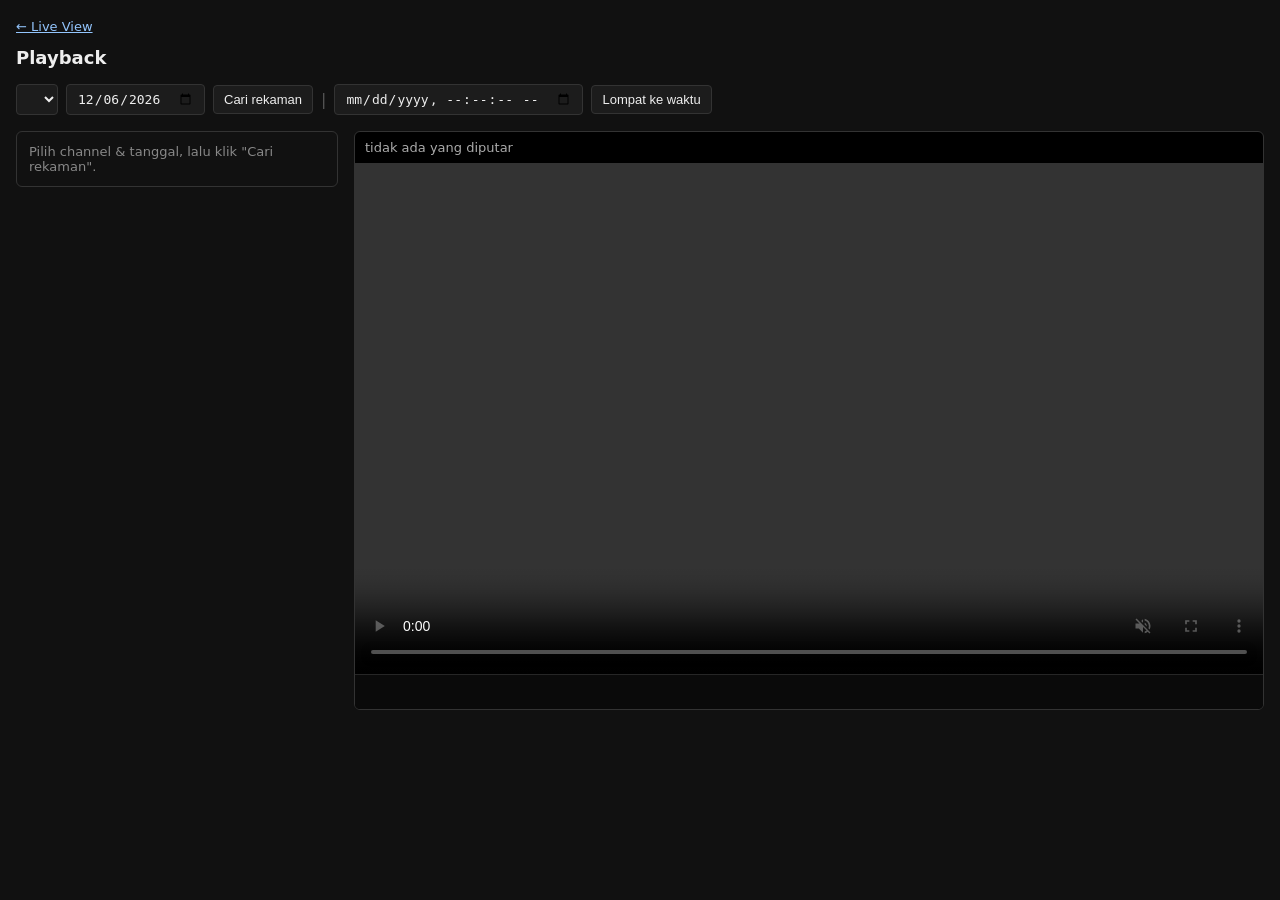
==== static/playback.html @ 0c26c2f5 "Rename project to DVR Window Picked to avoid confusion with the existing LightNVR project (similar N" ====
<!doctype html>
<html lang="id">
<head>
<meta charset="utf-8">
<title>DVR Window — Playback</title>
<script src="/static/vendor/hls.min.js"></script>
<style>
  body { background: #111; color: #eee; font-family: system-ui, sans-serif; margin: 0; padding: 16px; }
  h1 { font-size: 18px; font-weight: 600; }
  a.nav { color: #93c5fd; font-size: 13px; }
  .controls { display: flex; gap: 8px; align-items: center; margin: 16px 0; flex-wrap: wrap; }
  select, input, button { background: #1c1c1c; color: #eee; border: 1px solid #333; border-radius: 4px; padding: 6px 10px; font-size: 13px; }
  button { cursor: pointer; }
  button:hover { background: #2a2a2a; }
  .layout { display: flex; gap: 16px; align-items: flex-start; flex-wrap: wrap; }
  .segments { flex: 0 0 320px; max-height: 480px; overflow-y: auto; border: 1px solid #333; border-radius: 6px; }
  .segment { padding: 8px 10px; border-bottom: 1px solid #262626; font-size: 13px; cursor: pointer; }
  .segment:hover { background: #1c1c1c; }
  .segment.active { background: #1e3a5f; }
  .player { flex: 1 1 480px; background: #000; border: 1px solid #333; border-radius: 6px; overflow: hidden; }
  .player video { width: 100%; display: block; background: #000; aspect-ratio: 16/9; }
  .player .bar { padding: 8px 10px; font-size: 13px; color: #aaa; display: flex; justify-content: space-between; }
  .empty { padding: 12px; color: #888; font-size: 13px; }

  .timeline { position: relative; height: 34px; background: #0a0a0a; cursor: pointer; border-top: 1px solid #262626; }
  .timeline .block { position: absolute; top: 6px; height: 14px; background: #3b7ddb; border-radius: 2px; min-width: 2px; }
  .timeline .block:hover { background: #5b9bf5; }
  .timeline .tick { position: absolute; top: 22px; font-size: 10px; color: #666; transform: translateX(-50%); pointer-events: none; }
  .timeline .marker { position: absolute; top: 0; width: 2px; height: 100%; background: #f87171; pointer-events: none; display: none; }
</style>
</head>
<body>
<a class="nav" href="/static/index.html">&larr; Live View</a>
<h1>Playback</h1>

<div class="controls">
  <select id="channel"></select>
  <input type="date" id="date">
  <button id="searchBtn">Cari rekaman</button>
  <span style="color:#555">|</span>
  <input type="datetime-local" id="jumpDatetime" step="1">
  <button id="jumpBtn">Lompat ke waktu</button>
</div>

<div class="layout">
  <div class="segments" id="segments"><div class="empty">Pilih channel &amp; tanggal, lalu klik "Cari rekaman".</div></div>
  <div class="player">
    <div class="bar">
      <span id="playerLabel">tidak ada yang diputar</span>
      <span id="downloadControls" style="display:none">
        <input type="time" id="downloadStart" step="1" style="width:100px" title="waktu mulai (dalam hari rekaman ini)">
        &ndash;
        <input type="time" id="downloadEnd" step="1" style="width:100px" title="waktu selesai">
        <button id="downloadBtn">Download ⬇</button>
        <button id="stopBtn">Stop</button>
      </span>
    </div>
    <video id="video" muted controls playsinline></video>
    <div class="timeline" id="timeline"></div>
  </div>
</div>

<script>
let hls = null;
let currentPlaybackName = null;
let currentChannelId = null;
let currentSeg = null;
let channels = [];
// Pending "continuous playback" auto-advance — see ARCHITECTURE.md
// "Continuous playback across recording segments" for why this has to be a
// timer rather than any video/hls.js event (no reliable "segment ended"
// signal exists on this DVR).
let continuousTimer = null;
// The day currently shown by search() — drives the timeline scrubber below.
let loadedSegments = [];
let loadedDate = null;

async function loadChannels() {
  const res = await fetch('/api/channels');
  channels = (await res.json()).filter(c => c.enabled);
  const sel = document.getElementById('channel');
  sel.innerHTML = channels.map(c => `<option value="${c.id}">${c.name}</option>`).join('');
}

// The DVR's ISAPI timestamps are labeled "Z" (UTC) but are actually its
// own local wall-clock digits, unconverted (confirmed by extracting a
// playback frame and reading the DVR's on-screen timestamp — it matched
// the raw ISAPI digits exactly, not a UTC-shifted version of them). So
// these strings must be read and written as literal digits, never through
// `new Date(...)`/`toISOString()`/`toLocaleTimeString()`, which would
// apply the browser's own timezone on top and produce the wrong time
// whenever the browser isn't set to the DVR's zone (WIB).
function fmtTime(iso) {
  const m = iso.match(/T(\d{2}):(\d{2}):(\d{2})/);
  return m ? `${m[1]}.${m[2]}.${m[3]}` : iso;
}

// Same literal-digit rule as fmtTime, just colon-separated to match
// <input type="time">'s value format ("HH:MM:SS").
function hms(iso) {
  const m = iso.match(/T(\d{2}):(\d{2}):(\d{2})/);
  return m ? `${m[1]}:${m[2]}:${m[3]}` : '';
}

// Seconds since midnight of `forDate` ("YYYY-MM-DD"), clipped to [0,86400]
// for timestamps that fall on a different calendar date (a segment can
// start the previous day and end within the loaded day — see the
// contiguous-segment example spanning 22:33→00:02 seen against the real
// DVR). Pure string/integer arithmetic, no Date object — same literal-
// digit rule as fmtTime/hms, just for timeline positioning instead of
// display text.
function secondsSinceMidnight(iso, forDate) {
  const datePart = iso.slice(0, 10);
  if (datePart < forDate) return 0;
  if (datePart > forDate) return 86400;
  const m = iso.match(/T(\d{2}):(\d{2}):(\d{2})/);
  return Number(m[1]) * 3600 + Number(m[2]) * 60 + Number(m[3]);
}

// Draws the day timeline: recorded segments as blocks, hour ticks for
// orientation, and the current-position marker. Called whenever a new
// day is loaded (search()) — the marker itself is also updated
// independently (updateMarker) whenever playback moves, without
// rebuilding the whole timeline.
function renderTimeline() {
  const el = document.getElementById('timeline');
  el.innerHTML = '';
  if (!loadedDate) return;

  for (const seg of loadedSegments) {
    const startSec = secondsSinceMidnight(seg.startTime, loadedDate);
    const endSec = secondsSinceMidnight(seg.endTime, loadedDate);
    const block = document.createElement('div');
    block.className = 'block';
    block.style.left = `${(startSec / 86400) * 100}%`;
    block.style.width = `${((endSec - startSec) / 86400) * 100}%`; // CSS min-width floors this for short clips
    block.title = `${fmtTime(seg.startTime)} – ${fmtTime(seg.endTime)}`;
    el.appendChild(block);
  }

  for (let h = 0; h <= 24; h += 4) {
    const tick = document.createElement('div');
    tick.className = 'tick';
    tick.style.left = `${(h / 24) * 100}%`;
    tick.textContent = String(h).padStart(2, '0');
    el.appendChild(tick);
  }

  const marker = document.createElement('div');
  marker.className = 'marker';
  marker.id = 'timelineMarker';
  el.appendChild(marker);

  updateMarker();
}

// Moves just the position marker — called on every video timeupdate, and
// explicitly right after currentSeg changes (both the optimistic
// assignment and the real one in startPlaybackAt, plus stopCurrent's
// reset to null) so the marker never shows a stale position from before
// the change. Hidden whenever nothing is playing or the playing content
// isn't from the currently-loaded day.
function updateMarker() {
  const marker = document.getElementById('timelineMarker');
  if (!marker) return;
  if (!currentSeg || !loadedDate || currentSeg.startTime.slice(0, 10) !== loadedDate) {
    marker.style.display = 'none';
    return;
  }
  const video = document.getElementById('video');
  const startSec = secondsSinceMidnight(currentSeg.startTime, loadedDate);
  const nowSec = startSec + (video.currentTime || 0);
  marker.style.left = `${Math.min(100, Math.max(0, (nowSec / 86400) * 100))}%`;
  marker.style.display = 'block';
}

async function search() {
  const channelId = document.getElementById('channel').value;
  const date = document.getElementById('date').value;
  if (!date) { alert('Pilih tanggal dulu'); return; }

  const start = `${date}T00:00:00Z`;
  const end = `${date}T23:59:59Z`;

  const container = document.getElementById('segments');
  container.innerHTML = '<div class="empty">Mencari…</div>';

  const res = await fetch(`/api/recordings?channelId=${channelId}&start=${encodeURIComponent(start)}&end=${encodeURIComponent(end)}`);
  const data = await res.json();

  loadedSegments = data.segments;
  loadedDate = date;
  renderTimeline();

  if (data.segments.length === 0) {
    container.innerHTML = '<div class="empty">Tidak ada rekaman di rentang ini.</div>';
    return;
  }

  container.innerHTML = '';
  for (const seg of data.segments) {
    const el = document.createElement('div');
    el.className = 'segment';
    el.textContent = `${fmtTime(seg.startTime)} – ${fmtTime(seg.endTime)}`;
    el.onclick = () => play(channelId, seg, el);
    container.appendChild(el);
  }
}

async function stopCurrent() {
  // Cancel any pending auto-advance first — covers every interruption path
  // (manual segment click, jump-to-time, pressing Stop), since they all
  // call stopCurrent() before starting anything new.
  if (continuousTimer) { clearTimeout(continuousTimer); continuousTimer = null; }
  if (currentPlaybackName) {
    try {
      await fetch('/api/playback/stop', {
        method: 'POST',
        headers: { 'Content-Type': 'application/json' },
        body: JSON.stringify({ name: currentPlaybackName }),
      });
    } catch (e) {
      // A network hiccup here shouldn't leave our own bookkeeping stuck
      // pointing at a path we can no longer control — the mediamtx path
      // itself may leak (existing documented gap, ARCHITECTURE.md), but
      // the app's state must stay consistent so playback can be restarted.
    }
    currentPlaybackName = null;
  }
  if (hls) { hls.destroy(); hls = null; }
  document.getElementById('downloadControls').style.display = 'none';
  document.getElementById('playerLabel').textContent = 'tidak ada yang diputar';
  currentChannelId = null;
  currentSeg = null;
  updateMarker();
}

// Shared by "click a segment", "jump to time", and continuous-playback
// auto-advance: starts playback at an exact startTime (the backend seeks
// there — see main.py start_playback — rather than always playing from the
// segment's own beginning, and clamps to the actual found segment's start
// if startTime falls in a real recording gap). `searchEndTime` is just a
// loose upper bound CMSearch uses to locate the covering segment; the
// backend returns the segment's *real* resolved boundaries
// (segmentStartTime/segmentEndTime), which is what drives the label, the
// download defaults, and scheduling the next auto-advance.
async function startPlaybackAt(channelId, startTime, searchEndTime, activeEl) {
  await stopCurrent();
  document.querySelectorAll('.segment.active').forEach(e => e.classList.remove('active'));
  if (activeEl) activeEl.classList.add('active');
  document.getElementById('playerLabel').textContent = 'memuat…';
  currentChannelId = channelId;
  currentSeg = { startTime, endTime: searchEndTime };
  updateMarker();

  let res;
  try {
    res = await fetch('/api/playback/start', {
      method: 'POST',
      headers: { 'Content-Type': 'application/json' },
      body: JSON.stringify({ channelId: Number(channelId), startTime, endTime: searchEndTime }),
    });
  } catch (e) {
    document.getElementById('playerLabel').textContent = 'gagal memulai playback (jaringan)';
    return;
  }
  if (!res.ok) {
    const err = await res.json().catch(() => ({}));
    document.getElementById('playerLabel').textContent = err.detail || 'gagal memulai playback';
    return;
  }
  const { name, hlsPath, hlsPort, segmentStartTime, segmentEndTime } = await res.json();
  currentPlaybackName = name;
  currentSeg = { startTime: segmentStartTime, endTime: segmentEndTime };
  updateMarker();

  const video = document.getElementById('video');
  const url = `http://${location.hostname}:${hlsPort}${hlsPath}`;
  hls = new Hls({ lowLatencyMode: false });
  hls.loadSource(url);
  hls.attachMedia(video);
  hls.on(Hls.Events.MANIFEST_PARSED, () => {
    video.play();
    // A real recording gap: the resolved segment starts noticeably later
    // than what was actually requested (tolerance covers the existing +2s
    // search-boundary nudge). Contiguous segment transitions land within
    // that tolerance and show the plain range.
    const gapMs = new Date(segmentStartTime).getTime() - new Date(startTime).getTime();
    const rangeLabel = `${fmtTime(segmentStartTime)} – ${fmtTime(segmentEndTime)}`;
    document.getElementById('playerLabel').textContent = gapMs > 5000
      ? `Melompati jeda rekaman → ${rangeLabel}`
      : rangeLabel;
    document.getElementById('downloadControls').style.display = 'inline-flex';
    // Default clip window: segment start, +30s.
    const defaultEnd = new Date(new Date(segmentStartTime).getTime() + 30000).toISOString();
    document.getElementById('downloadStart').value = hms(segmentStartTime);
    document.getElementById('downloadEnd').value = hms(defaultEnd);
    scheduleAdvance(segmentStartTime, segmentEndTime);
  });
  hls.on(Hls.Events.ERROR, (_evt, data) => {
    if (!data.fatal) return;
    if (continuousTimer) { clearTimeout(continuousTimer); continuousTimer = null; }
    document.getElementById('playerLabel').textContent = 'Playback error — klik segmen untuk coba lagi';
  });
}

// Fires a few seconds before the current segment's known natural end (see
// ARCHITECTURE.md — there's no reliable "segment ended" event on this DVR,
// mediamtx treats the DVR closing the playback session as a transport
// error and the video just silently freezes). Guards against hls.js
// re-firing MANIFEST_PARSED (e.g. on error-recovery) by clearing any
// existing timer itself, not just relying on stopCurrent().
function scheduleAdvance(realStart, realEnd) {
  if (continuousTimer) { clearTimeout(continuousTimer); continuousTimer = null; }
  const durationMs = new Date(realEnd).getTime() - new Date(realStart).getTime();
  const leadMs = 4500;
  const fireInMs = Math.max(0, durationMs - leadMs);
  armAdvanceCheck(realEnd, fireInMs, fireInMs, 0);
}

// Bounded drift-check: if the video is still meaningfully behind where it
// should be (rebuffering — the `waiting` events this DVR fires are real,
// not instantaneous), re-check shortly instead of cutting the segment
// early or advancing while the previous stream hasn't actually caught up.
// Capped retries so a genuinely stuck video doesn't block forever.
function armAdvanceCheck(afterIso, expectedElapsedMs, delayMs, retries) {
  continuousTimer = setTimeout(() => {
    const video = document.getElementById('video');
    const behindMs = expectedElapsedMs - video.currentTime * 1000;
    if (behindMs > 1500 && retries < 3) {
      armAdvanceCheck(afterIso, expectedElapsedMs + 1500, 1500, retries + 1);
      return;
    }
    advanceToNext(afterIso);
  }, delayMs);
}

async function advanceToNext(afterIso) {
  const channelId = currentChannelId;
  if (channelId == null) return;
  const searchEnd = `${afterIso.slice(0, 10)}T23:59:59Z`;
  try {
    await startPlaybackAt(channelId, afterIso, searchEnd, null);
  } catch (e) {
    document.getElementById('playerLabel').textContent = 'auto-lanjut gagal — klik segmen untuk lanjut manual';
  }
}

async function play(channelId, seg, el) {
  await startPlaybackAt(channelId, seg.startTime, seg.endTime, el);
}

async function jumpToTime() {
  const channelId = document.getElementById('channel').value;
  const dt = document.getElementById('jumpDatetime').value; // "YYYY-MM-DDTHH:MM[:SS]"
  if (!dt) { alert('Isi tanggal & waktu dulu'); return; }
  const startTime = `${dt.length === 16 ? dt + ':00' : dt}Z`;
  const endTime = `${startTime.slice(0, 10)}T23:59:59Z`;
  await startPlaybackAt(channelId, startTime, endTime, null);
}

// Click-to-seek on the day timeline — reuses startPlaybackAt exactly like
// a segment click or jump-to-time, so clicking a recording gap gets the
// same backend clamp-to-next-real-segment + gap-indicator label for free
// (see ARCHITECTURE.md "Continuous playback across recording segments").
// Pure fraction-of-day arithmetic, no Date object anywhere — clicking
// still needs zero-padded digits or the built timestamp is malformed.
async function seekTimeline(event) {
  if (!loadedDate) return;
  const channelId = document.getElementById('channel').value;
  const rect = event.currentTarget.getBoundingClientRect();
  const frac = Math.min(1, Math.max(0, (event.clientX - rect.left) / rect.width));
  const totalSec = Math.min(86399, Math.floor(frac * 86400));
  const pad = (n) => String(n).padStart(2, '0');
  const h = Math.floor(totalSec / 3600);
  const m = Math.floor((totalSec % 3600) / 60);
  const s = totalSec % 60;
  const startTime = `${loadedDate}T${pad(h)}:${pad(m)}:${pad(s)}Z`;
  const endTime = `${loadedDate}T23:59:59Z`;
  await startPlaybackAt(channelId, startTime, endTime, null);
}

async function downloadClip() {
  if (!currentSeg || currentChannelId == null) return;
  const startHms = document.getElementById('downloadStart').value;
  const endHms = document.getElementById('downloadEnd').value;
  if (!startHms || !endHms) { alert('Isi waktu mulai dan selesai'); return; }

  // Build the DVR-literal-digit timestamp directly from the segment's own
  // date plus the typed HH:MM:SS — plain string concatenation, no Date()
  // parsing/math involved, so there's no risk of the browser's local
  // timezone leaking in (see the fake-UTC note on fmtTime above). Assumes
  // both times fall on the segment's own calendar date; doesn't handle a
  // range typed across a midnight boundary.
  const dateStr = currentSeg.startTime.slice(0, 10);
  const pad = (t) => (t.length === 5 ? `${t}:00` : t);
  const startTime = `${dateStr}T${pad(startHms)}Z`;
  const endTime = `${dateStr}T${pad(endHms)}Z`;

  const btn = document.getElementById('downloadBtn');
  const originalText = btn.textContent;
  btn.textContent = 'Menyiapkan…';
  btn.disabled = true;
  try {
    const res = await fetch('/api/download', {
      method: 'POST',
      headers: { 'Content-Type': 'application/json' },
      body: JSON.stringify({ channelId: Number(currentChannelId), startTime, endTime }),
    });
    if (!res.ok) {
      const err = await res.json().catch(() => ({}));
      alert(`Download gagal: ${err.detail || res.statusText}`);
      return;
    }
    const blob = await res.blob();
    const url = URL.createObjectURL(blob);
    const a = document.createElement('a');
    a.href = url;
    a.download = `ch${currentChannelId}_${startTime.replace(/[:T]/g, '-').replace('Z','')}.mp4`;
    a.click();
    URL.revokeObjectURL(url);
  } finally {
    btn.textContent = originalText;
    btn.disabled = false;
  }
}

document.getElementById('searchBtn').onclick = search;
document.getElementById('jumpBtn').onclick = jumpToTime;
document.getElementById('stopBtn').onclick = stopCurrent;
document.getElementById('downloadBtn').onclick = downloadClip;
document.getElementById('timeline').onclick = seekTimeline;
document.getElementById('date').valueAsDate = new Date();

// One listener for the video element's whole lifetime — it's never
// recreated, only hls.attachMedia()/destroy() cycles around it (see
// stopCurrent/startPlaybackAt), so re-attaching this per playback-start
// would stack duplicate listeners across a long continuous-playback
// session. Reads currentSeg/loadedDate fresh each time it fires.
document.getElementById('video').addEventListener('timeupdate', updateMarker);

loadChannels();
</script>
</body>
</html>
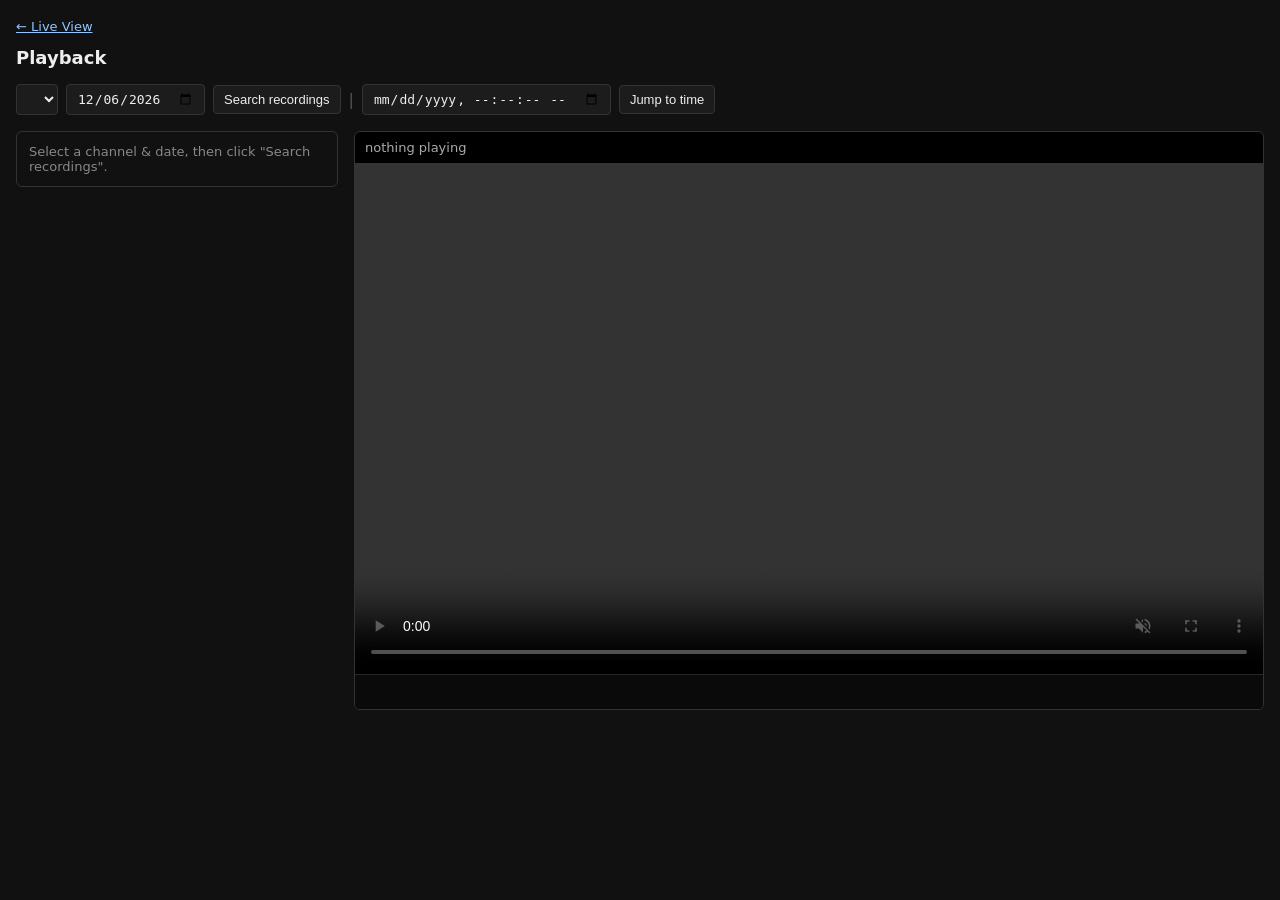
==== commit 8f6f1ef4: "Translate UI labels to English All button labels, placeholders, status messages, and alerts were in " ====
--- a/static/playback.html
+++ b/static/playback.html
@@ -1,5 +1,5 @@
 <!doctype html>
-<html lang="id">
+<html lang="en">
 <head>
 <meta charset="utf-8">
 <title>DVR Window — Playback</title>
@@ -36,21 +36,21 @@
 <div class="controls">
   <select id="channel"></select>
   <input type="date" id="date">
-  <button id="searchBtn">Cari rekaman</button>
+  <button id="searchBtn">Search recordings</button>
   <span style="color:#555">|</span>
   <input type="datetime-local" id="jumpDatetime" step="1">
-  <button id="jumpBtn">Lompat ke waktu</button>
+  <button id="jumpBtn">Jump to time</button>
 </div>
 
 <div class="layout">
-  <div class="segments" id="segments"><div class="empty">Pilih channel &amp; tanggal, lalu klik "Cari rekaman".</div></div>
+  <div class="segments" id="segments"><div class="empty">Select a channel &amp; date, then click "Search recordings".</div></div>
   <div class="player">
     <div class="bar">
-      <span id="playerLabel">tidak ada yang diputar</span>
+      <span id="playerLabel">nothing playing</span>
       <span id="downloadControls" style="display:none">
-        <input type="time" id="downloadStart" step="1" style="width:100px" title="waktu mulai (dalam hari rekaman ini)">
+        <input type="time" id="downloadStart" step="1" style="width:100px" title="start time (within this recording day)">
         &ndash;
-        <input type="time" id="downloadEnd" step="1" style="width:100px" title="waktu selesai">
+        <input type="time" id="downloadEnd" step="1" style="width:100px" title="end time">
         <button id="downloadBtn">Download ⬇</button>
         <button id="stopBtn">Stop</button>
       </span>
@@ -177,13 +177,13 @@
 async function search() {
   const channelId = document.getElementById('channel').value;
   const date = document.getElementById('date').value;
-  if (!date) { alert('Pilih tanggal dulu'); return; }
+  if (!date) { alert('Please select a date first'); return; }
 
   const start = `${date}T00:00:00Z`;
   const end = `${date}T23:59:59Z`;
 
   const container = document.getElementById('segments');
-  container.innerHTML = '<div class="empty">Mencari…</div>';
+  container.innerHTML = '<div class="empty">Searching…</div>';
 
   const res = await fetch(`/api/recordings?channelId=${channelId}&start=${encodeURIComponent(start)}&end=${encodeURIComponent(end)}`);
   const data = await res.json();
@@ -193,7 +193,7 @@
   renderTimeline();
 
   if (data.segments.length === 0) {
-    container.innerHTML = '<div class="empty">Tidak ada rekaman di rentang ini.</div>';
+    container.innerHTML = '<div class="empty">No recordings in this range.</div>';
     return;
   }
 
@@ -229,7 +229,7 @@
   }
   if (hls) { hls.destroy(); hls = null; }
   document.getElementById('downloadControls').style.display = 'none';
-  document.getElementById('playerLabel').textContent = 'tidak ada yang diputar';
+  document.getElementById('playerLabel').textContent = 'nothing playing';
   currentChannelId = null;
   currentSeg = null;
   updateMarker();
@@ -248,7 +248,7 @@
   await stopCurrent();
   document.querySelectorAll('.segment.active').forEach(e => e.classList.remove('active'));
   if (activeEl) activeEl.classList.add('active');
-  document.getElementById('playerLabel').textContent = 'memuat…';
+  document.getElementById('playerLabel').textContent = 'loading…';
   currentChannelId = channelId;
   currentSeg = { startTime, endTime: searchEndTime };
   updateMarker();
@@ -261,12 +261,12 @@
       body: JSON.stringify({ channelId: Number(channelId), startTime, endTime: searchEndTime }),
     });
   } catch (e) {
-    document.getElementById('playerLabel').textContent = 'gagal memulai playback (jaringan)';
+    document.getElementById('playerLabel').textContent = 'failed to start playback (network error)';
     return;
   }
   if (!res.ok) {
     const err = await res.json().catch(() => ({}));
-    document.getElementById('playerLabel').textContent = err.detail || 'gagal memulai playback';
+    document.getElementById('playerLabel').textContent = err.detail || 'failed to start playback';
     return;
   }
   const { name, hlsPath, hlsPort, segmentStartTime, segmentEndTime } = await res.json();
@@ -288,7 +288,7 @@
     const gapMs = new Date(segmentStartTime).getTime() - new Date(startTime).getTime();
     const rangeLabel = `${fmtTime(segmentStartTime)} – ${fmtTime(segmentEndTime)}`;
     document.getElementById('playerLabel').textContent = gapMs > 5000
-      ? `Melompati jeda rekaman → ${rangeLabel}`
+      ? `Skipping recording gap → ${rangeLabel}`
       : rangeLabel;
     document.getElementById('downloadControls').style.display = 'inline-flex';
     // Default clip window: segment start, +30s.
@@ -300,7 +300,7 @@
   hls.on(Hls.Events.ERROR, (_evt, data) => {
     if (!data.fatal) return;
     if (continuousTimer) { clearTimeout(continuousTimer); continuousTimer = null; }
-    document.getElementById('playerLabel').textContent = 'Playback error — klik segmen untuk coba lagi';
+    document.getElementById('playerLabel').textContent = 'Playback error — click a segment to try again';
   });
 }
 
@@ -342,7 +342,7 @@
   try {
     await startPlaybackAt(channelId, afterIso, searchEnd, null);
   } catch (e) {
-    document.getElementById('playerLabel').textContent = 'auto-lanjut gagal — klik segmen untuk lanjut manual';
+    document.getElementById('playerLabel').textContent = 'auto-advance failed — click a segment to continue manually';
   }
 }
 
@@ -353,7 +353,7 @@
 async function jumpToTime() {
   const channelId = document.getElementById('channel').value;
   const dt = document.getElementById('jumpDatetime').value; // "YYYY-MM-DDTHH:MM[:SS]"
-  if (!dt) { alert('Isi tanggal & waktu dulu'); return; }
+  if (!dt) { alert('Please enter a date & time first'); return; }
   const startTime = `${dt.length === 16 ? dt + ':00' : dt}Z`;
   const endTime = `${startTime.slice(0, 10)}T23:59:59Z`;
   await startPlaybackAt(channelId, startTime, endTime, null);
@@ -384,7 +384,7 @@
   if (!currentSeg || currentChannelId == null) return;
   const startHms = document.getElementById('downloadStart').value;
   const endHms = document.getElementById('downloadEnd').value;
-  if (!startHms || !endHms) { alert('Isi waktu mulai dan selesai'); return; }
+  if (!startHms || !endHms) { alert('Please enter start and end times'); return; }
 
   // Build the DVR-literal-digit timestamp directly from the segment's own
   // date plus the typed HH:MM:SS — plain string concatenation, no Date()
@@ -399,7 +399,7 @@
 
   const btn = document.getElementById('downloadBtn');
   const originalText = btn.textContent;
-  btn.textContent = 'Menyiapkan…';
+  btn.textContent = 'Preparing…';
   btn.disabled = true;
   try {
     const res = await fetch('/api/download', {
@@ -409,7 +409,7 @@
     });
     if (!res.ok) {
       const err = await res.json().catch(() => ({}));
-      alert(`Download gagal: ${err.detail || res.statusText}`);
+      alert(`Download failed: ${err.detail || res.statusText}`);
       return;
     }
     const blob = await res.blob();
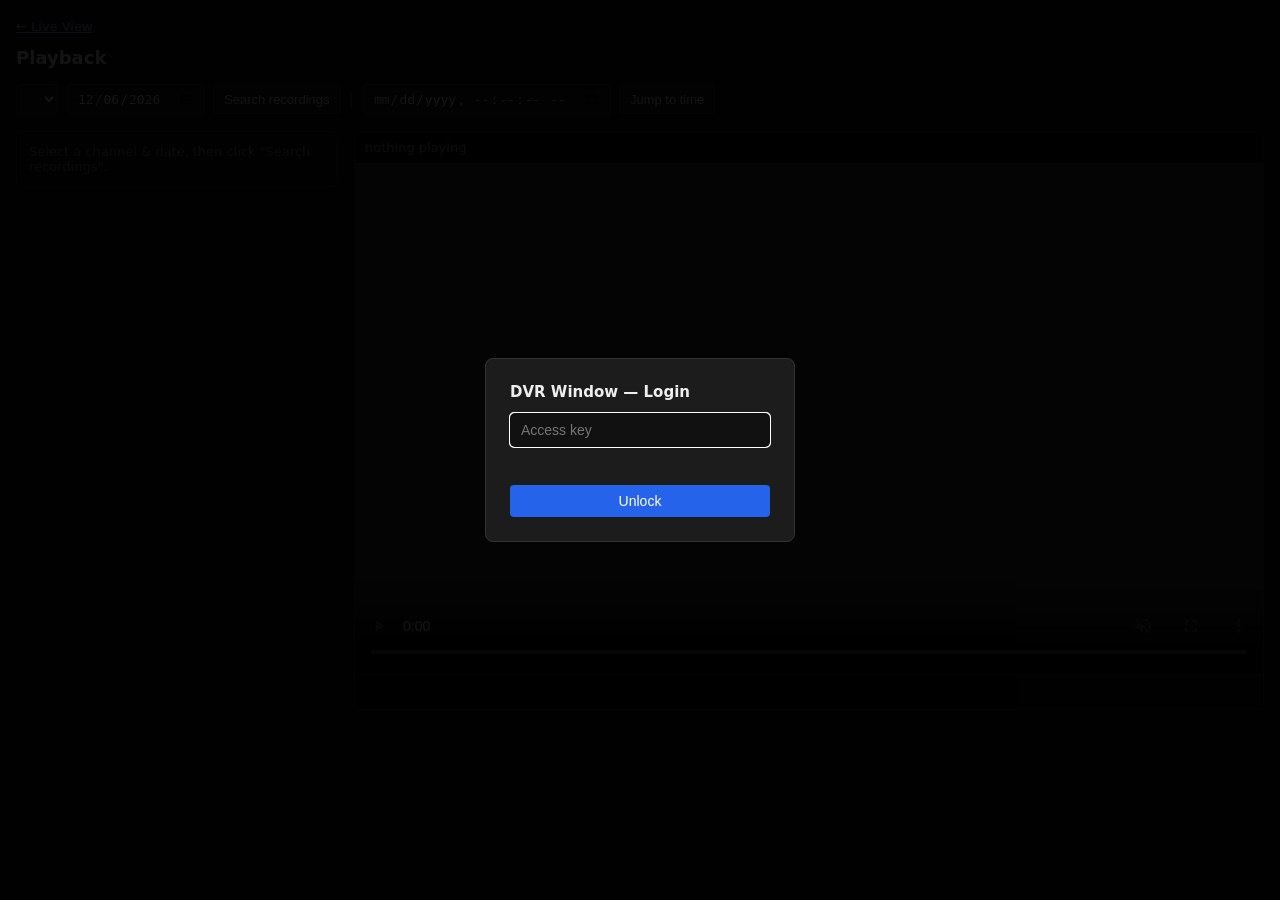
==== commit 277127c4: "Add shared-key auth for the API and live video Adds AUTH_KEY as a single shared secret protecting bo" ====
--- a/static/playback.html
+++ b/static/playback.html
@@ -4,6 +4,7 @@
 <meta charset="utf-8">
 <title>DVR Window — Playback</title>
 <script src="/static/vendor/hls.min.js"></script>
+<script src="/static/auth.js"></script>
 <style>
   body { background: #111; color: #eee; font-family: system-ui, sans-serif; margin: 0; padding: 16px; }
   h1 { font-size: 18px; font-weight: 600; }
@@ -30,7 +31,7 @@
 </style>
 </head>
 <body>
-<a class="nav" href="/static/index.html">&larr; Live View</a>
+<a class="nav" href="/">&larr; Live View</a>
 <h1>Playback</h1>
 
 <div class="controls">
@@ -76,7 +77,7 @@
 let loadedDate = null;
 
 async function loadChannels() {
-  const res = await fetch('/api/channels');
+  const res = await authFetch('/api/channels');
   channels = (await res.json()).filter(c => c.enabled);
   const sel = document.getElementById('channel');
   sel.innerHTML = channels.map(c => `<option value="${c.id}">${c.name}</option>`).join('');
@@ -185,7 +186,7 @@
   const container = document.getElementById('segments');
   container.innerHTML = '<div class="empty">Searching…</div>';
 
-  const res = await fetch(`/api/recordings?channelId=${channelId}&start=${encodeURIComponent(start)}&end=${encodeURIComponent(end)}`);
+  const res = await authFetch(`/api/recordings?channelId=${channelId}&start=${encodeURIComponent(start)}&end=${encodeURIComponent(end)}`);
   const data = await res.json();
 
   loadedSegments = data.segments;
@@ -214,7 +215,7 @@
   if (continuousTimer) { clearTimeout(continuousTimer); continuousTimer = null; }
   if (currentPlaybackName) {
     try {
-      await fetch('/api/playback/stop', {
+      await authFetch('/api/playback/stop', {
         method: 'POST',
         headers: { 'Content-Type': 'application/json' },
         body: JSON.stringify({ name: currentPlaybackName }),
@@ -255,7 +256,7 @@
 
   let res;
   try {
-    res = await fetch('/api/playback/start', {
+    res = await authFetch('/api/playback/start', {
       method: 'POST',
       headers: { 'Content-Type': 'application/json' },
       body: JSON.stringify({ channelId: Number(channelId), startTime, endTime: searchEndTime }),
@@ -276,7 +277,7 @@
 
   const video = document.getElementById('video');
   const url = `http://${location.hostname}:${hlsPort}${hlsPath}`;
-  hls = new Hls({ lowLatencyMode: false });
+  hls = new Hls({ lowLatencyMode: false, xhrSetup: hlsXhrSetup });
   hls.loadSource(url);
   hls.attachMedia(video);
   hls.on(Hls.Events.MANIFEST_PARSED, () => {
@@ -402,7 +403,7 @@
   btn.textContent = 'Preparing…';
   btn.disabled = true;
   try {
-    const res = await fetch('/api/download', {
+    const res = await authFetch('/api/download', {
       method: 'POST',
       headers: { 'Content-Type': 'application/json' },
       body: JSON.stringify({ channelId: Number(currentChannelId), startTime, endTime }),
@@ -439,7 +440,7 @@
 // session. Reads currentSeg/loadedDate fresh each time it fires.
 document.getElementById('video').addEventListener('timeupdate', updateMarker);
 
-loadChannels();
+ensureAuthKey().then(loadChannels);
 </script>
 </body>
 </html>
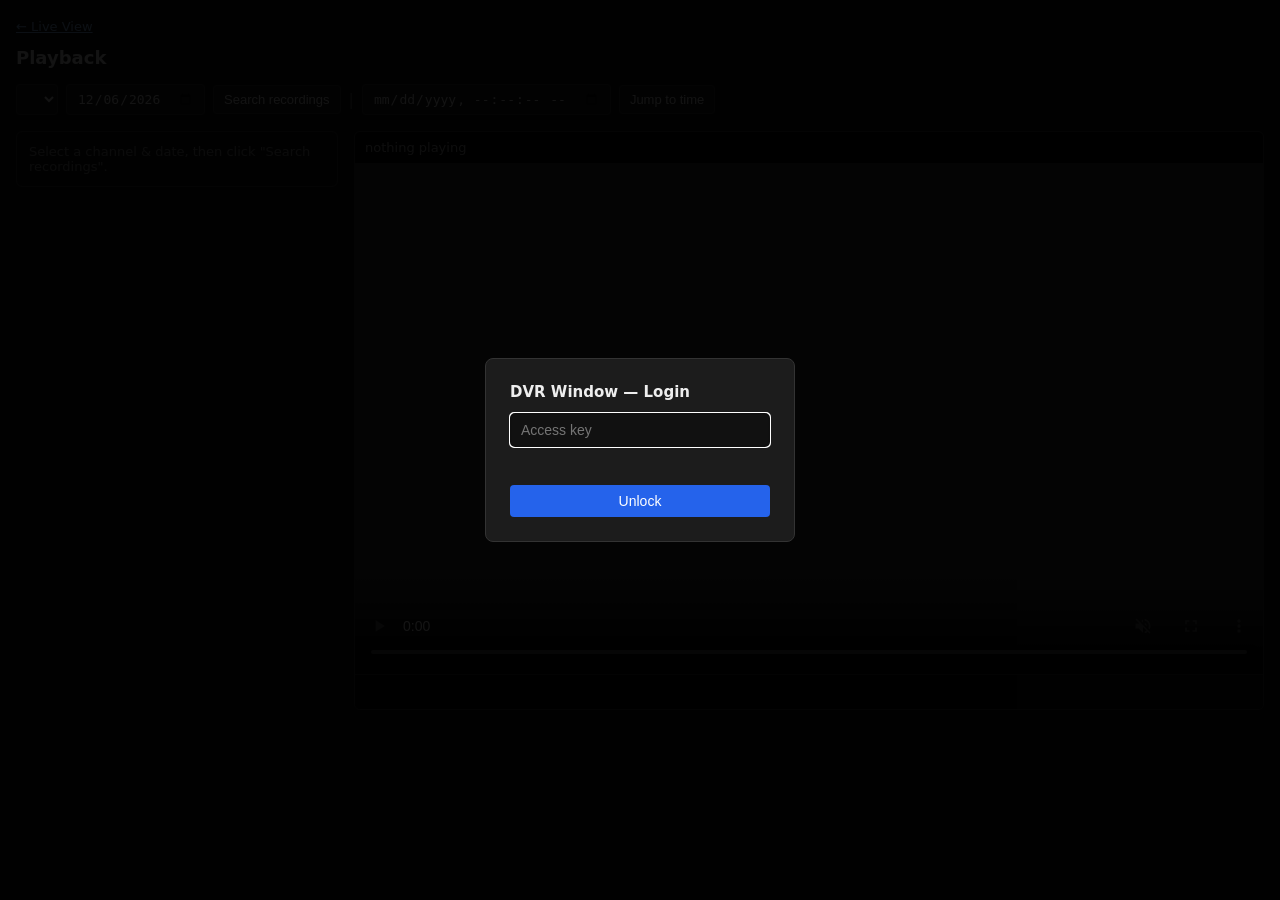
==== commit 1b62997a: "Add Playback button to live-view overlay, deep-linking to the selected camera Adds a Playback button" ====
--- a/static/playback.html
+++ b/static/playback.html
@@ -81,6 +81,13 @@
   channels = (await res.json()).filter(c => c.enabled);
   const sel = document.getElementById('channel');
   sel.innerHTML = channels.map(c => `<option value="${c.id}">${c.name}</option>`).join('');
+
+  // Deep-link from the live-view overlay's "Playback" button
+  // (`/playback?channelId=<id>`) — pre-select that channel if present.
+  const requestedChannelId = new URLSearchParams(location.search).get('channelId');
+  if (requestedChannelId && channels.some(c => String(c.id) === requestedChannelId)) {
+    sel.value = requestedChannelId;
+  }
 }
 
 // The DVR's ISAPI timestamps are labeled "Z" (UTC) but are actually its
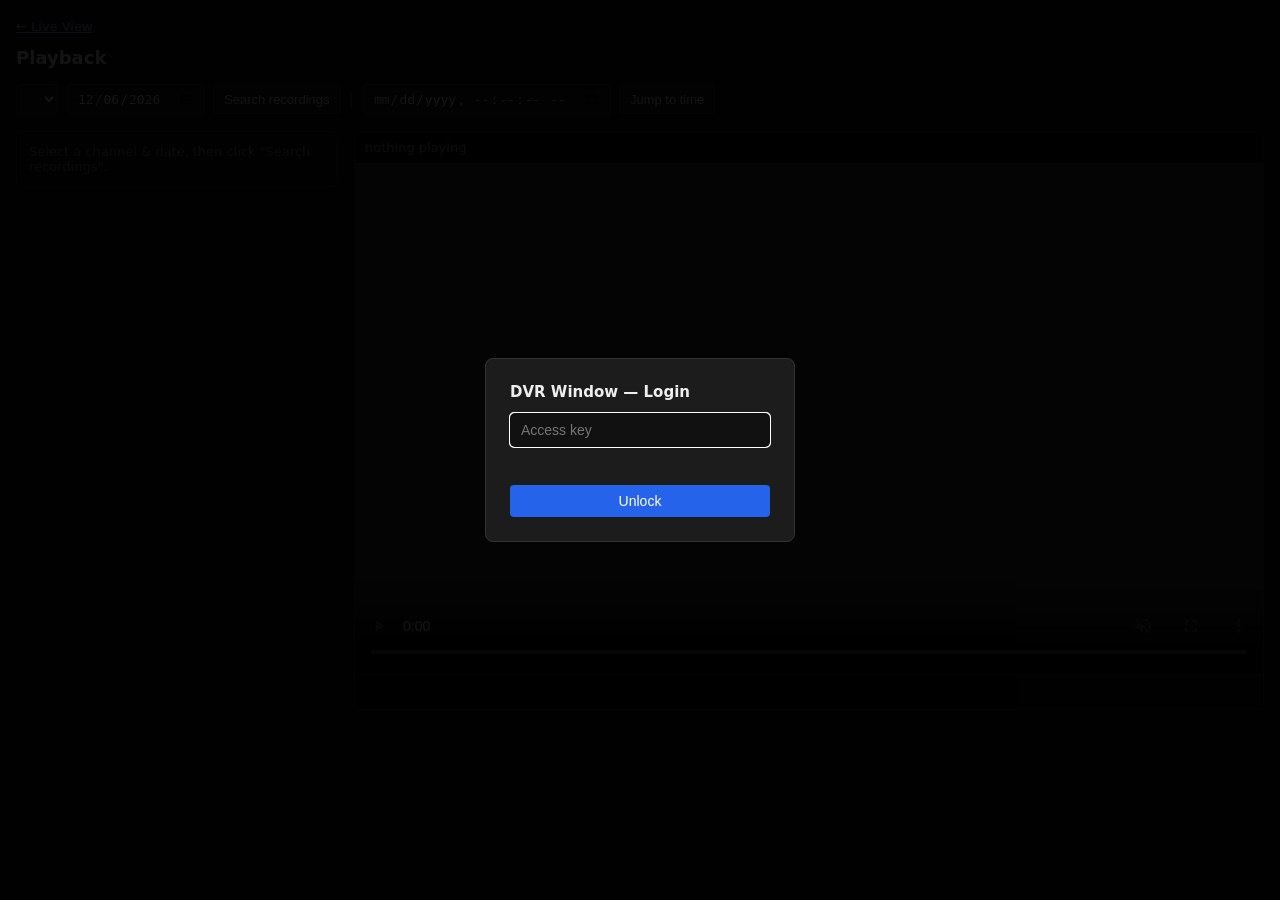
==== commit b1e91e30: "Split playback.html's CSS out too, share the identical body/h1 rules Same treatment as index.html: p" ====
--- a/static/playback.html
+++ b/static/playback.html
@@ -5,30 +5,8 @@
 <title>DVR Window — Playback</title>
 <script src="/static/vendor/hls.min.js"></script>
 <script src="/static/auth.js"></script>
-<style>
-  body { background: #111; color: #eee; font-family: system-ui, sans-serif; margin: 0; padding: 16px; }
-  h1 { font-size: 18px; font-weight: 600; }
-  a.nav { color: #93c5fd; font-size: 13px; }
-  .controls { display: flex; gap: 8px; align-items: center; margin: 16px 0; flex-wrap: wrap; }
-  select, input, button { background: #1c1c1c; color: #eee; border: 1px solid #333; border-radius: 4px; padding: 6px 10px; font-size: 13px; }
-  button { cursor: pointer; }
-  button:hover { background: #2a2a2a; }
-  .layout { display: flex; gap: 16px; align-items: flex-start; flex-wrap: wrap; }
-  .segments { flex: 0 0 320px; max-height: 480px; overflow-y: auto; border: 1px solid #333; border-radius: 6px; }
-  .segment { padding: 8px 10px; border-bottom: 1px solid #262626; font-size: 13px; cursor: pointer; }
-  .segment:hover { background: #1c1c1c; }
-  .segment.active { background: #1e3a5f; }
-  .player { flex: 1 1 480px; background: #000; border: 1px solid #333; border-radius: 6px; overflow: hidden; }
-  .player video { width: 100%; display: block; background: #000; aspect-ratio: 16/9; }
-  .player .bar { padding: 8px 10px; font-size: 13px; color: #aaa; display: flex; justify-content: space-between; }
-  .empty { padding: 12px; color: #888; font-size: 13px; }
-
-  .timeline { position: relative; height: 34px; background: #0a0a0a; cursor: pointer; border-top: 1px solid #262626; }
-  .timeline .block { position: absolute; top: 6px; height: 14px; background: #3b7ddb; border-radius: 2px; min-width: 2px; }
-  .timeline .block:hover { background: #5b9bf5; }
-  .timeline .tick { position: absolute; top: 22px; font-size: 10px; color: #666; transform: translateX(-50%); pointer-events: none; }
-  .timeline .marker { position: absolute; top: 0; width: 2px; height: 100%; background: #f87171; pointer-events: none; display: none; }
-</style>
+<link rel="stylesheet" href="/static/shared.css">
+<link rel="stylesheet" href="/static/playback.css">
 </head>
 <body>
 <a class="nav" href="/">&larr; Live View</a>
--- a/static/shared.css
+++ b/static/shared.css
@@ -0,0 +1,7 @@
+/* Shared base styles for both index.html (live view) and playback.html -
+   identical body/h1 rules used to live duplicated in each page's own
+   <style> block. Anything genuinely page-specific stays in index.css/
+   playback.css instead of being forced in here, so this file only grows
+   when something is actually meant to apply to both pages. */
+body { background: #111; color: #eee; font-family: system-ui, sans-serif; margin: 0; padding: 16px; }
+h1 { font-size: 18px; font-weight: 600; }
--- a/static/playback.css
+++ b/static/playback.css
@@ -0,0 +1,21 @@
+/* body/h1 moved to shared.css (identical to index.css's own rules) */
+a.nav { color: #93c5fd; font-size: 13px; }
+.controls { display: flex; gap: 8px; align-items: center; margin: 16px 0; flex-wrap: wrap; }
+select, input, button { background: #1c1c1c; color: #eee; border: 1px solid #333; border-radius: 4px; padding: 6px 10px; font-size: 13px; }
+button { cursor: pointer; }
+button:hover { background: #2a2a2a; }
+.layout { display: flex; gap: 16px; align-items: flex-start; flex-wrap: wrap; }
+.segments { flex: 0 0 320px; max-height: 480px; overflow-y: auto; border: 1px solid #333; border-radius: 6px; }
+.segment { padding: 8px 10px; border-bottom: 1px solid #262626; font-size: 13px; cursor: pointer; }
+.segment:hover { background: #1c1c1c; }
+.segment.active { background: #1e3a5f; }
+.player { flex: 1 1 480px; background: #000; border: 1px solid #333; border-radius: 6px; overflow: hidden; }
+.player video { width: 100%; display: block; background: #000; aspect-ratio: 16/9; }
+.player .bar { padding: 8px 10px; font-size: 13px; color: #aaa; display: flex; justify-content: space-between; }
+.empty { padding: 12px; color: #888; font-size: 13px; }
+
+.timeline { position: relative; height: 34px; background: #0a0a0a; cursor: pointer; border-top: 1px solid #262626; }
+.timeline .block { position: absolute; top: 6px; height: 14px; background: #3b7ddb; border-radius: 2px; min-width: 2px; }
+.timeline .block:hover { background: #5b9bf5; }
+.timeline .tick { position: absolute; top: 22px; font-size: 10px; color: #666; transform: translateX(-50%); pointer-events: none; }
+.timeline .marker { position: absolute; top: 0; width: 2px; height: 100%; background: #f87171; pointer-events: none; display: none; }
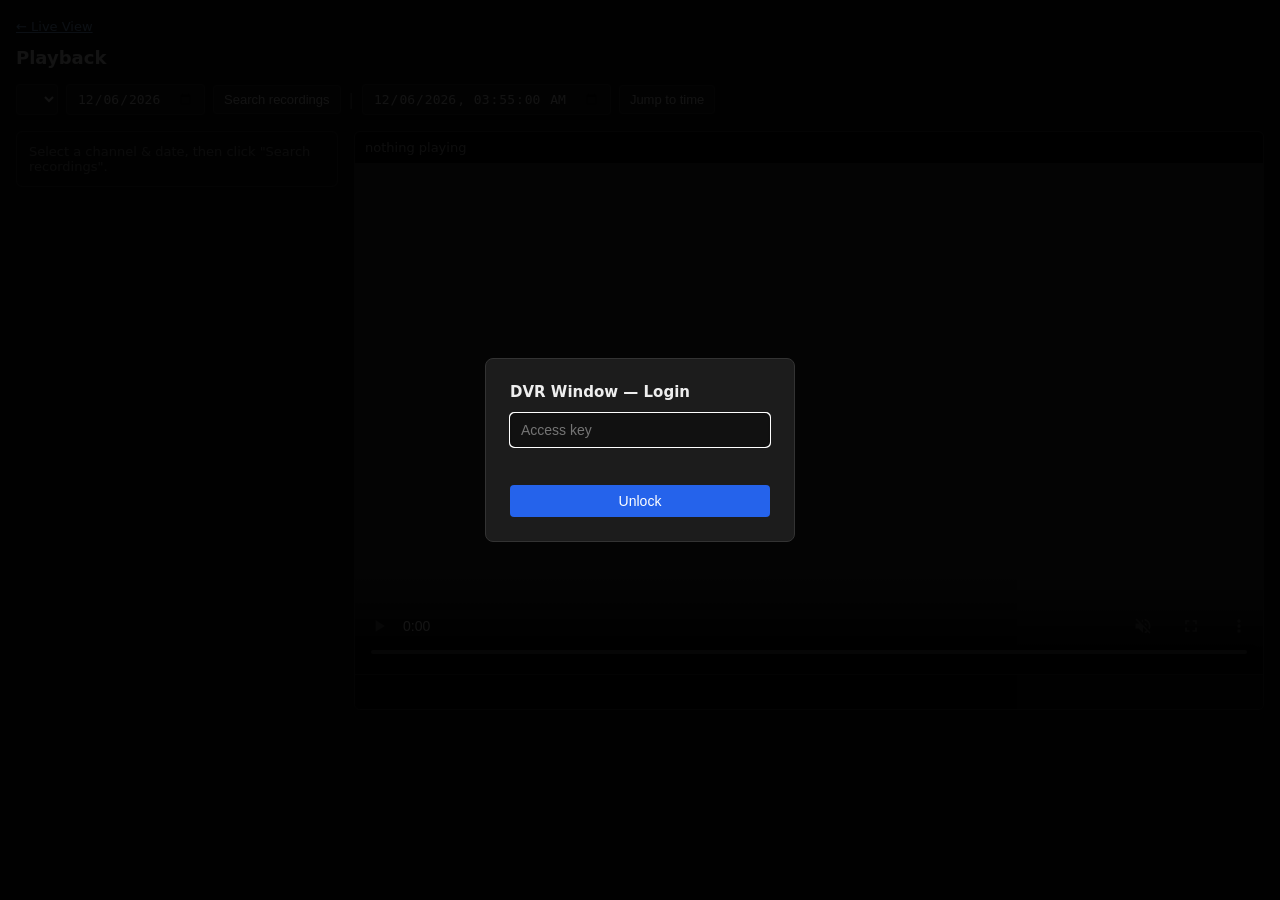
==== commit c8e08d29: "Add snapshot capture during playback /api/snapshot now accepts a `name` query param to capture from " ====
--- a/static/playback.html
+++ b/static/playback.html
@@ -31,6 +31,7 @@
         &ndash;
         <input type="time" id="downloadEnd" step="1" style="width:100px" title="end time">
         <button id="downloadBtn">Download ⬇</button>
+        <button id="snapshotBtn">Snapshot 📷</button>
         <button id="stopBtn">Stop</button>
       </span>
     </div>
@@ -39,393 +40,6 @@
   </div>
 </div>
 
-<script>
-let hls = null;
-let currentPlaybackName = null;
-let currentChannelId = null;
-let currentSeg = null;
-let channels = [];
-// Pending "continuous playback" auto-advance — see ARCHITECTURE.md
-// "Continuous playback across recording segments" for why this has to be a
-// timer rather than any video/hls.js event (no reliable "segment ended"
-// signal exists on this DVR).
-let continuousTimer = null;
-// The day currently shown by search() — drives the timeline scrubber below.
-let loadedSegments = [];
-let loadedDate = null;
-
-async function loadChannels() {
-  const res = await authFetch('/api/channels');
-  channels = (await res.json()).filter(c => c.enabled);
-  const sel = document.getElementById('channel');
-  sel.innerHTML = channels.map(c => `<option value="${c.id}">${c.name}</option>`).join('');
-
-  // Deep-link from the live-view overlay's "Playback" button
-  // (`/playback?channelId=<id>`) — pre-select that channel if present.
-  const requestedChannelId = new URLSearchParams(location.search).get('channelId');
-  if (requestedChannelId && channels.some(c => String(c.id) === requestedChannelId)) {
-    sel.value = requestedChannelId;
-  }
-}
-
-// The DVR's ISAPI timestamps are labeled "Z" (UTC) but are actually its
-// own local wall-clock digits, unconverted (confirmed by extracting a
-// playback frame and reading the DVR's on-screen timestamp — it matched
-// the raw ISAPI digits exactly, not a UTC-shifted version of them). So
-// these strings must be read and written as literal digits, never through
-// `new Date(...)`/`toISOString()`/`toLocaleTimeString()`, which would
-// apply the browser's own timezone on top and produce the wrong time
-// whenever the browser isn't set to the DVR's zone (WIB).
-function fmtTime(iso) {
-  const m = iso.match(/T(\d{2}):(\d{2}):(\d{2})/);
-  return m ? `${m[1]}.${m[2]}.${m[3]}` : iso;
-}
-
-// Same literal-digit rule as fmtTime, just colon-separated to match
-// <input type="time">'s value format ("HH:MM:SS").
-function hms(iso) {
-  const m = iso.match(/T(\d{2}):(\d{2}):(\d{2})/);
-  return m ? `${m[1]}:${m[2]}:${m[3]}` : '';
-}
-
-// Seconds since midnight of `forDate` ("YYYY-MM-DD"), clipped to [0,86400]
-// for timestamps that fall on a different calendar date (a segment can
-// start the previous day and end within the loaded day — see the
-// contiguous-segment example spanning 22:33→00:02 seen against the real
-// DVR). Pure string/integer arithmetic, no Date object — same literal-
-// digit rule as fmtTime/hms, just for timeline positioning instead of
-// display text.
-function secondsSinceMidnight(iso, forDate) {
-  const datePart = iso.slice(0, 10);
-  if (datePart < forDate) return 0;
-  if (datePart > forDate) return 86400;
-  const m = iso.match(/T(\d{2}):(\d{2}):(\d{2})/);
-  return Number(m[1]) * 3600 + Number(m[2]) * 60 + Number(m[3]);
-}
-
-// Draws the day timeline: recorded segments as blocks, hour ticks for
-// orientation, and the current-position marker. Called whenever a new
-// day is loaded (search()) — the marker itself is also updated
-// independently (updateMarker) whenever playback moves, without
-// rebuilding the whole timeline.
-function renderTimeline() {
-  const el = document.getElementById('timeline');
-  el.innerHTML = '';
-  if (!loadedDate) return;
-
-  for (const seg of loadedSegments) {
-    const startSec = secondsSinceMidnight(seg.startTime, loadedDate);
-    const endSec = secondsSinceMidnight(seg.endTime, loadedDate);
-    const block = document.createElement('div');
-    block.className = 'block';
-    block.style.left = `${(startSec / 86400) * 100}%`;
-    block.style.width = `${((endSec - startSec) / 86400) * 100}%`; // CSS min-width floors this for short clips
-    block.title = `${fmtTime(seg.startTime)} – ${fmtTime(seg.endTime)}`;
-    el.appendChild(block);
-  }
-
-  for (let h = 0; h <= 24; h += 4) {
-    const tick = document.createElement('div');
-    tick.className = 'tick';
-    tick.style.left = `${(h / 24) * 100}%`;
-    tick.textContent = String(h).padStart(2, '0');
-    el.appendChild(tick);
-  }
-
-  const marker = document.createElement('div');
-  marker.className = 'marker';
-  marker.id = 'timelineMarker';
-  el.appendChild(marker);
-
-  updateMarker();
-}
-
-// Moves just the position marker — called on every video timeupdate, and
-// explicitly right after currentSeg changes (both the optimistic
-// assignment and the real one in startPlaybackAt, plus stopCurrent's
-// reset to null) so the marker never shows a stale position from before
-// the change. Hidden whenever nothing is playing or the playing content
-// isn't from the currently-loaded day.
-function updateMarker() {
-  const marker = document.getElementById('timelineMarker');
-  if (!marker) return;
-  if (!currentSeg || !loadedDate || currentSeg.startTime.slice(0, 10) !== loadedDate) {
-    marker.style.display = 'none';
-    return;
-  }
-  const video = document.getElementById('video');
-  const startSec = secondsSinceMidnight(currentSeg.startTime, loadedDate);
-  const nowSec = startSec + (video.currentTime || 0);
-  marker.style.left = `${Math.min(100, Math.max(0, (nowSec / 86400) * 100))}%`;
-  marker.style.display = 'block';
-}
-
-async function search() {
-  const channelId = document.getElementById('channel').value;
-  const date = document.getElementById('date').value;
-  if (!date) { alert('Please select a date first'); return; }
-
-  const start = `${date}T00:00:00Z`;
-  const end = `${date}T23:59:59Z`;
-
-  const container = document.getElementById('segments');
-  container.innerHTML = '<div class="empty">Searching…</div>';
-
-  const res = await authFetch(`/api/recordings?channelId=${channelId}&start=${encodeURIComponent(start)}&end=${encodeURIComponent(end)}`);
-  const data = await res.json();
-
-  loadedSegments = data.segments;
-  loadedDate = date;
-  renderTimeline();
-
-  if (data.segments.length === 0) {
-    container.innerHTML = '<div class="empty">No recordings in this range.</div>';
-    return;
-  }
-
-  container.innerHTML = '';
-  for (const seg of data.segments) {
-    const el = document.createElement('div');
-    el.className = 'segment';
-    el.textContent = `${fmtTime(seg.startTime)} – ${fmtTime(seg.endTime)}`;
-    el.onclick = () => play(channelId, seg, el);
-    container.appendChild(el);
-  }
-}
-
-async function stopCurrent() {
-  // Cancel any pending auto-advance first — covers every interruption path
-  // (manual segment click, jump-to-time, pressing Stop), since they all
-  // call stopCurrent() before starting anything new.
-  if (continuousTimer) { clearTimeout(continuousTimer); continuousTimer = null; }
-  if (currentPlaybackName) {
-    try {
-      await authFetch('/api/playback/stop', {
-        method: 'POST',
-        headers: { 'Content-Type': 'application/json' },
-        body: JSON.stringify({ name: currentPlaybackName }),
-      });
-    } catch (e) {
-      // A network hiccup here shouldn't leave our own bookkeeping stuck
-      // pointing at a path we can no longer control — the mediamtx path
-      // itself may leak (existing documented gap, ARCHITECTURE.md), but
-      // the app's state must stay consistent so playback can be restarted.
-    }
-    currentPlaybackName = null;
-  }
-  if (hls) { hls.destroy(); hls = null; }
-  document.getElementById('downloadControls').style.display = 'none';
-  document.getElementById('playerLabel').textContent = 'nothing playing';
-  currentChannelId = null;
-  currentSeg = null;
-  updateMarker();
-}
-
-// Shared by "click a segment", "jump to time", and continuous-playback
-// auto-advance: starts playback at an exact startTime (the backend seeks
-// there — see main.py start_playback — rather than always playing from the
-// segment's own beginning, and clamps to the actual found segment's start
-// if startTime falls in a real recording gap). `searchEndTime` is just a
-// loose upper bound CMSearch uses to locate the covering segment; the
-// backend returns the segment's *real* resolved boundaries
-// (segmentStartTime/segmentEndTime), which is what drives the label, the
-// download defaults, and scheduling the next auto-advance.
-async function startPlaybackAt(channelId, startTime, searchEndTime, activeEl) {
-  await stopCurrent();
-  document.querySelectorAll('.segment.active').forEach(e => e.classList.remove('active'));
-  if (activeEl) activeEl.classList.add('active');
-  document.getElementById('playerLabel').textContent = 'loading…';
-  currentChannelId = channelId;
-  currentSeg = { startTime, endTime: searchEndTime };
-  updateMarker();
-
-  let res;
-  try {
-    res = await authFetch('/api/playback/start', {
-      method: 'POST',
-      headers: { 'Content-Type': 'application/json' },
-      body: JSON.stringify({ channelId: Number(channelId), startTime, endTime: searchEndTime }),
-    });
-  } catch (e) {
-    document.getElementById('playerLabel').textContent = 'failed to start playback (network error)';
-    return;
-  }
-  if (!res.ok) {
-    const err = await res.json().catch(() => ({}));
-    document.getElementById('playerLabel').textContent = err.detail || 'failed to start playback';
-    return;
-  }
-  const { name, hlsPath, hlsPort, segmentStartTime, segmentEndTime } = await res.json();
-  currentPlaybackName = name;
-  currentSeg = { startTime: segmentStartTime, endTime: segmentEndTime };
-  updateMarker();
-
-  const video = document.getElementById('video');
-  const url = `http://${location.hostname}:${hlsPort}${hlsPath}`;
-  hls = new Hls({ lowLatencyMode: false, xhrSetup: hlsXhrSetup });
-  hls.loadSource(url);
-  hls.attachMedia(video);
-  hls.on(Hls.Events.MANIFEST_PARSED, () => {
-    video.play();
-    // A real recording gap: the resolved segment starts noticeably later
-    // than what was actually requested (tolerance covers the existing +2s
-    // search-boundary nudge). Contiguous segment transitions land within
-    // that tolerance and show the plain range.
-    const gapMs = new Date(segmentStartTime).getTime() - new Date(startTime).getTime();
-    const rangeLabel = `${fmtTime(segmentStartTime)} – ${fmtTime(segmentEndTime)}`;
-    document.getElementById('playerLabel').textContent = gapMs > 5000
-      ? `Skipping recording gap → ${rangeLabel}`
-      : rangeLabel;
-    document.getElementById('downloadControls').style.display = 'inline-flex';
-    // Default clip window: segment start, +30s.
-    const defaultEnd = new Date(new Date(segmentStartTime).getTime() + 30000).toISOString();
-    document.getElementById('downloadStart').value = hms(segmentStartTime);
-    document.getElementById('downloadEnd').value = hms(defaultEnd);
-    scheduleAdvance(segmentStartTime, segmentEndTime);
-  });
-  hls.on(Hls.Events.ERROR, (_evt, data) => {
-    if (!data.fatal) return;
-    if (continuousTimer) { clearTimeout(continuousTimer); continuousTimer = null; }
-    document.getElementById('playerLabel').textContent = 'Playback error — click a segment to try again';
-  });
-}
-
-// Fires a few seconds before the current segment's known natural end (see
-// ARCHITECTURE.md — there's no reliable "segment ended" event on this DVR,
-// mediamtx treats the DVR closing the playback session as a transport
-// error and the video just silently freezes). Guards against hls.js
-// re-firing MANIFEST_PARSED (e.g. on error-recovery) by clearing any
-// existing timer itself, not just relying on stopCurrent().
-function scheduleAdvance(realStart, realEnd) {
-  if (continuousTimer) { clearTimeout(continuousTimer); continuousTimer = null; }
-  const durationMs = new Date(realEnd).getTime() - new Date(realStart).getTime();
-  const leadMs = 4500;
-  const fireInMs = Math.max(0, durationMs - leadMs);
-  armAdvanceCheck(realEnd, fireInMs, fireInMs, 0);
-}
-
-// Bounded drift-check: if the video is still meaningfully behind where it
-// should be (rebuffering — the `waiting` events this DVR fires are real,
-// not instantaneous), re-check shortly instead of cutting the segment
-// early or advancing while the previous stream hasn't actually caught up.
-// Capped retries so a genuinely stuck video doesn't block forever.
-function armAdvanceCheck(afterIso, expectedElapsedMs, delayMs, retries) {
-  continuousTimer = setTimeout(() => {
-    const video = document.getElementById('video');
-    const behindMs = expectedElapsedMs - video.currentTime * 1000;
-    if (behindMs > 1500 && retries < 3) {
-      armAdvanceCheck(afterIso, expectedElapsedMs + 1500, 1500, retries + 1);
-      return;
-    }
-    advanceToNext(afterIso);
-  }, delayMs);
-}
-
-async function advanceToNext(afterIso) {
-  const channelId = currentChannelId;
-  if (channelId == null) return;
-  const searchEnd = `${afterIso.slice(0, 10)}T23:59:59Z`;
-  try {
-    await startPlaybackAt(channelId, afterIso, searchEnd, null);
-  } catch (e) {
-    document.getElementById('playerLabel').textContent = 'auto-advance failed — click a segment to continue manually';
-  }
-}
-
-async function play(channelId, seg, el) {
-  await startPlaybackAt(channelId, seg.startTime, seg.endTime, el);
-}
-
-async function jumpToTime() {
-  const channelId = document.getElementById('channel').value;
-  const dt = document.getElementById('jumpDatetime').value; // "YYYY-MM-DDTHH:MM[:SS]"
-  if (!dt) { alert('Please enter a date & time first'); return; }
-  const startTime = `${dt.length === 16 ? dt + ':00' : dt}Z`;
-  const endTime = `${startTime.slice(0, 10)}T23:59:59Z`;
-  await startPlaybackAt(channelId, startTime, endTime, null);
-}
-
-// Click-to-seek on the day timeline — reuses startPlaybackAt exactly like
-// a segment click or jump-to-time, so clicking a recording gap gets the
-// same backend clamp-to-next-real-segment + gap-indicator label for free
-// (see ARCHITECTURE.md "Continuous playback across recording segments").
-// Pure fraction-of-day arithmetic, no Date object anywhere — clicking
-// still needs zero-padded digits or the built timestamp is malformed.
-async function seekTimeline(event) {
-  if (!loadedDate) return;
-  const channelId = document.getElementById('channel').value;
-  const rect = event.currentTarget.getBoundingClientRect();
-  const frac = Math.min(1, Math.max(0, (event.clientX - rect.left) / rect.width));
-  const totalSec = Math.min(86399, Math.floor(frac * 86400));
-  const pad = (n) => String(n).padStart(2, '0');
-  const h = Math.floor(totalSec / 3600);
-  const m = Math.floor((totalSec % 3600) / 60);
-  const s = totalSec % 60;
-  const startTime = `${loadedDate}T${pad(h)}:${pad(m)}:${pad(s)}Z`;
-  const endTime = `${loadedDate}T23:59:59Z`;
-  await startPlaybackAt(channelId, startTime, endTime, null);
-}
-
-async function downloadClip() {
-  if (!currentSeg || currentChannelId == null) return;
-  const startHms = document.getElementById('downloadStart').value;
-  const endHms = document.getElementById('downloadEnd').value;
-  if (!startHms || !endHms) { alert('Please enter start and end times'); return; }
-
-  // Build the DVR-literal-digit timestamp directly from the segment's own
-  // date plus the typed HH:MM:SS — plain string concatenation, no Date()
-  // parsing/math involved, so there's no risk of the browser's local
-  // timezone leaking in (see the fake-UTC note on fmtTime above). Assumes
-  // both times fall on the segment's own calendar date; doesn't handle a
-  // range typed across a midnight boundary.
-  const dateStr = currentSeg.startTime.slice(0, 10);
-  const pad = (t) => (t.length === 5 ? `${t}:00` : t);
-  const startTime = `${dateStr}T${pad(startHms)}Z`;
-  const endTime = `${dateStr}T${pad(endHms)}Z`;
-
-  const btn = document.getElementById('downloadBtn');
-  const originalText = btn.textContent;
-  btn.textContent = 'Preparing…';
-  btn.disabled = true;
-  try {
-    const res = await authFetch('/api/download', {
-      method: 'POST',
-      headers: { 'Content-Type': 'application/json' },
-      body: JSON.stringify({ channelId: Number(currentChannelId), startTime, endTime }),
-    });
-    if (!res.ok) {
-      const err = await res.json().catch(() => ({}));
-      alert(`Download failed: ${err.detail || res.statusText}`);
-      return;
-    }
-    const blob = await res.blob();
-    const url = URL.createObjectURL(blob);
-    const a = document.createElement('a');
-    a.href = url;
-    a.download = `ch${currentChannelId}_${startTime.replace(/[:T]/g, '-').replace('Z','')}.mp4`;
-    a.click();
-    URL.revokeObjectURL(url);
-  } finally {
-    btn.textContent = originalText;
-    btn.disabled = false;
-  }
-}
-
-document.getElementById('searchBtn').onclick = search;
-document.getElementById('jumpBtn').onclick = jumpToTime;
-document.getElementById('stopBtn').onclick = stopCurrent;
-document.getElementById('downloadBtn').onclick = downloadClip;
-document.getElementById('timeline').onclick = seekTimeline;
-document.getElementById('date').valueAsDate = new Date();
-
-// One listener for the video element's whole lifetime — it's never
-// recreated, only hls.attachMedia()/destroy() cycles around it (see
-// stopCurrent/startPlaybackAt), so re-attaching this per playback-start
-// would stack duplicate listeners across a long continuous-playback
-// session. Reads currentSeg/loadedDate fresh each time it fires.
-document.getElementById('video').addEventListener('timeupdate', updateMarker);
-
-ensureAuthKey().then(loadChannels);
-</script>
+<script src="/static/playback.js"></script>
 </body>
 </html>
